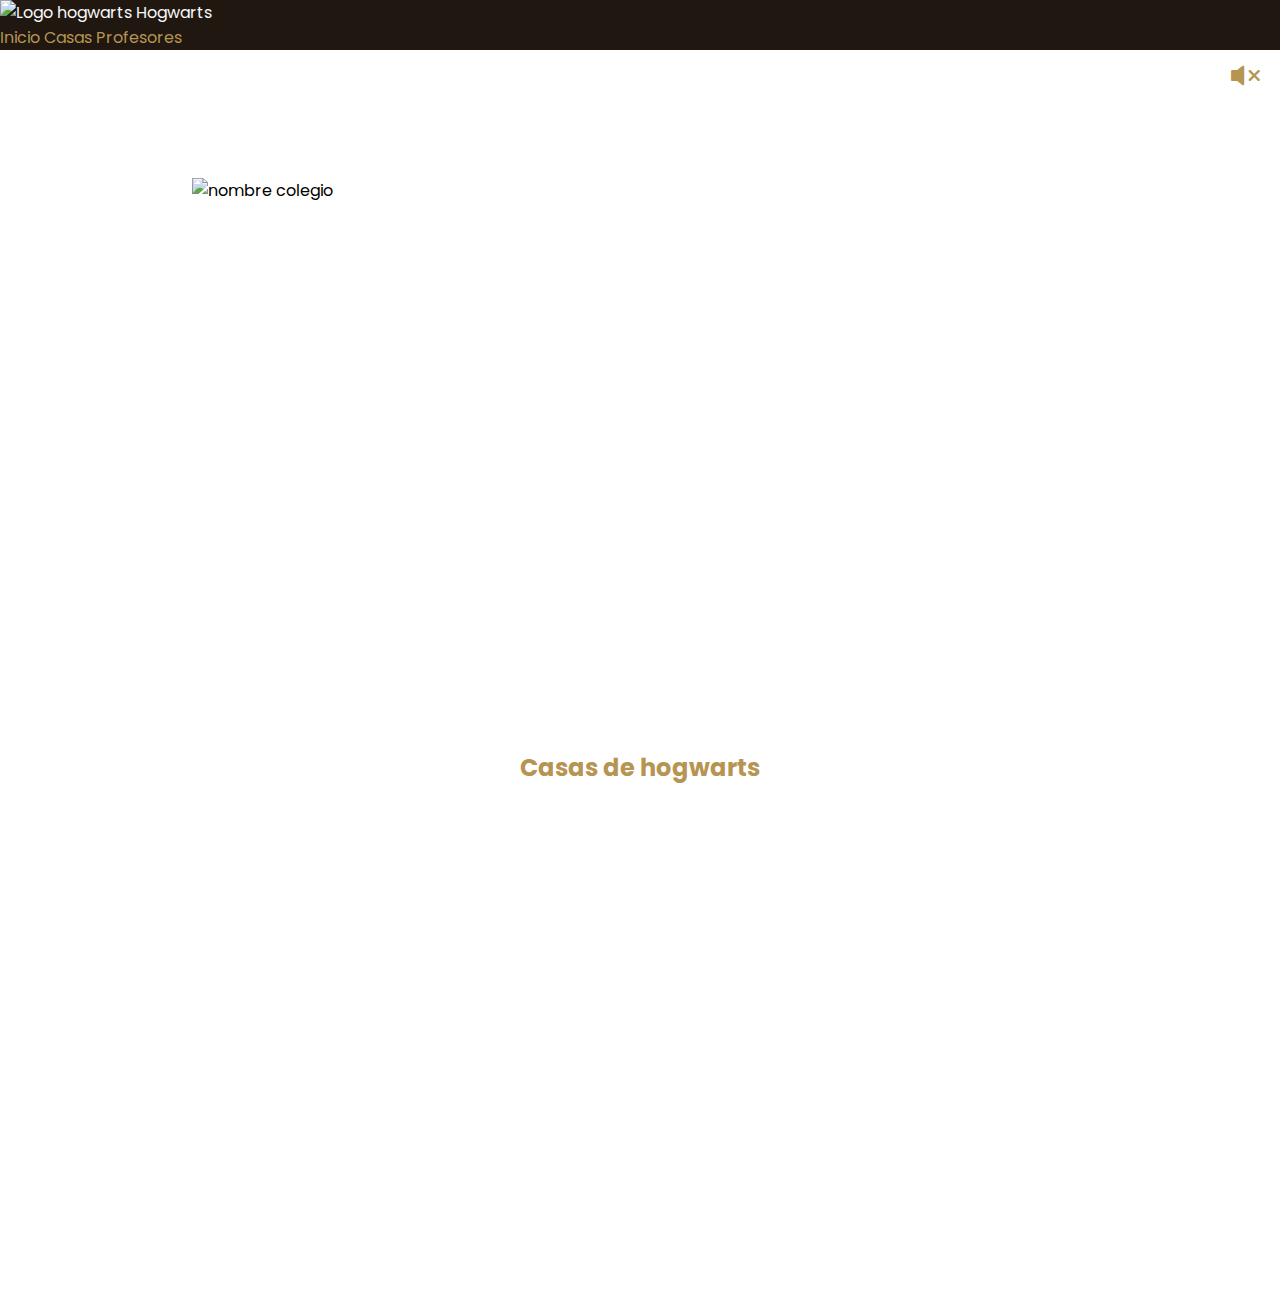
==== index.html @ aab6ae5d "terminacion en la section de casas" ====
<!DOCTYPE html>
<html lang="es">

<head>
    <meta charset="UTF-8">
    <meta name="viewport" content="width=device-width, initial-scale=1.0">
    <meta name="description"
        content="Embárcate en una emocionante aventura en el mundo mágico de Hogwarts. Experimenta la magia, haz nuevos amigos, aprende hechizos poderosos y enfréntate a desafíos misteriosos en este juego inspirado en el universo de Harry Potter." />
    <meta name="keywords"
        content="Hogwarts, Harry Potter, Juego mágico, Aventura, Hechizos, Magia, Colegio de magia, Mundo mágico, Gryffindor, Slytherin, Hufflepuff, Ravenclaw, HTML, CSS, JavaScript, Proyecto, Desarrollo, web, jcomte23, javier, combita, tellez" />
    <meta name="sitedomain" content="...." />
    <meta name="organización" content="jcomte23" />
    <meta name="author" content="Javier Cómbita Téllez" />
    <meta name="disigner" content="Javier Cómbita Téllez" />
    <meta name="robots" content="index,follow" />
    <meta name="googlebot" content="index,follow" />
    <meta name="revisit-after" content="15days" />
    <link rel="shortcut icon" href="./favicon.ico" type="image/x-icon">
    <link rel="stylesheet" href="./bootstrap/bootstrap.min.css">
    <link rel="stylesheet" href="./app.css">
    <link rel="stylesheet" href="./css/nav.css">
    <link rel="stylesheet" href="./css/main.css">
    <title>Hogwarts</title>
</head>

<body>
    <header>
        <nav class="navbar navbar-expand-lg p-0">
            <div class="container-fluid row p-0 m-0">
                <div class="col-sm-12 col-md-6">
                    <a class="navbar-brand d-flex flex-sm-column flex-md-row align-items-center" href="#">
                        <img src="./img/logo_hogwarts.webp" alt="Logo hogwarts" width="500" height="500"
                            class="d-inline-block align-text-top logo-hogwarts">
                        Hogwarts
                    </a>
                </div>
                <div class="col-sm-12 col-md-6 d-flex justify-content-sm-center justify-content-md-end">
                    <a class="navbar-brand" href="#">Inicio</a>
                    <a class="navbar-brand" href="#">Casas</a>
                    <a class="navbar-brand" href="#">Profesores</a>
                </div>
            </div>
        </nav>
    </header>
    <main>
        <section class="section_title">
            <video id="hogwarts_video" autoplay muted loop playsinline poster="./img/hogwarts_fondo.webp">
                <source src="./video/hogwarts_video.mp4" type="video/mp4">
                Tu navegador no soporta el elemento de video.
            </video>
            <i id="toggleAudio" class="bi bi-volume-mute-fill"></i>
            <img src="./img/name_school.webp" alt="nombre colegio" width="2399" height="724">
        </section>
        <section class="section_houses py-5">
            <h2>Casas de hogwarts</h2>
            <article class="gallery_houses">
                <img src="./img/original.jpg" alt="" width="720" height="1280" srcset="">
                <img src="./img/original3.jpg" alt="" width="720" height="1280" srcset="">
                <img src="./img/original2.jpg" alt="" width="720" height="1280" srcset="">
                <img src="./img/original3.jpeg" alt="" width="720" height="1280" srcset="">
            </article>
        </section>
    </main>
    <footer>

    </footer>
    <script src="./bootstrap/bootstrap.min.js"></script>
    <script src="./app.js"></script>
</body>

</html>
---- app.css ----
@import url('https://fonts.googleapis.com/css2?family=Poppins:wght@200&display=swap');

* {
    margin: 0;
    padding: 0;
    box-sizing: border-box;
    font-family: 'Poppins', sans-serif;
}

:root{
    --background-nav:#201710;
    --item-nav:#b69451;
    
    --blue: #3490dc;
    --indigo: #6574cd;
    --purple: #5517c1;
    --pink: #f66d9b;
    --red: #e3342f;
    --orange: #f6993f;
    --yellow: #ffed4a;
    --green: #6d9165;
    --teal: #4dc0b5;
    --cyan: #00afff;
    --white: #fff;
    --gray: #6c757d;
    --gray-dark: #343a40;
    --primary: #3490dc;
    --secondary: #6c757d;
    --success: #6d9165;
    --info: #00afff;
    --warning: #ffed4a;
    --danger: #e3342f;
    --light: #f8f9fa;
    --dark: #343a40;
    
}

a{
    text-decoration: none;
}

.uno{
    border: 1px solid red;
}

.dos{
    border: 1px solid blue;
}

.tres{
    border: 1px solid black;
}

main img{
    width: 100%;
    height: auto;
}
---- css/nav.css ----
@import url('../app.css');

/* ========= */
/* =NAV BAR= */
/* =========  */

nav {
    background-color: var(--background-nav);
}

.navbar-brand {
    background-color: var(--background-nav);
    color: var(--item-nav);
}

.navbar-brand:hover {
    color: var(--light);
}

.bi-volume-mute-fill{
    position: absolute;
    margin-left: 96%;
    color: var(--item-nav);
    font-size: 35px;
    margin-right: 10px;
}

.bi-volume-up-fill{
    position: absolute;
    margin-left: 96%;
    color: var(--item-nav);
    font-size: 35px;
    margin-right: 10px;
}

.logo-hogwarts {
    width: 10%;
    height: auto;
}
---- css/main.css ----
@import url('../app.css');
@import url("https://cdn.jsdelivr.net/npm/bootstrap-icons@1.11.2/font/bootstrap-icons.min.css");

/* ========== */
/* ===MAIN=== */
/* ==========  */

.section_title{
    height: 700px;
}

.section_title video {
    width: 100%; /* Ajusta el ancho según tus necesidades */
    height: auto; /* Ajusta la altura según tus necesidades */
    object-fit: cover;
    position: absolute;
    top: 0;
    left: 0;
    z-index: -1; /* Coloca el video detrás del contenido */
}

.section_title div{
    color: var(--white);
    width: 100%;
    height: auto;
}

.section_title img{
    width: 70%;
    margin-left: 15%;
    margin-right: 15%;
    margin-top: 10%;
}

.section_houses{
    background-image: url("../img/fondocasas.jpg");
    background-size: cover;
    background-position: center;
    color: var(--item-nav);
    display: flex;
    flex-direction: column;
    justify-content: center;
    align-items: center;
}

.gallery_houses{
    display: flex;
    width: 900px;
    height: 516px;
}

.gallery_houses img{
    width: 0px;
    flex-grow: 1;
    object-fit: cover;
    opacity: .8;
    transition: .5s ease;
}

.gallery_houses img:hover{
    cursor: crosshair;
    width: 300px;
    opacity: 1;
    filter: contrast(120%);
}
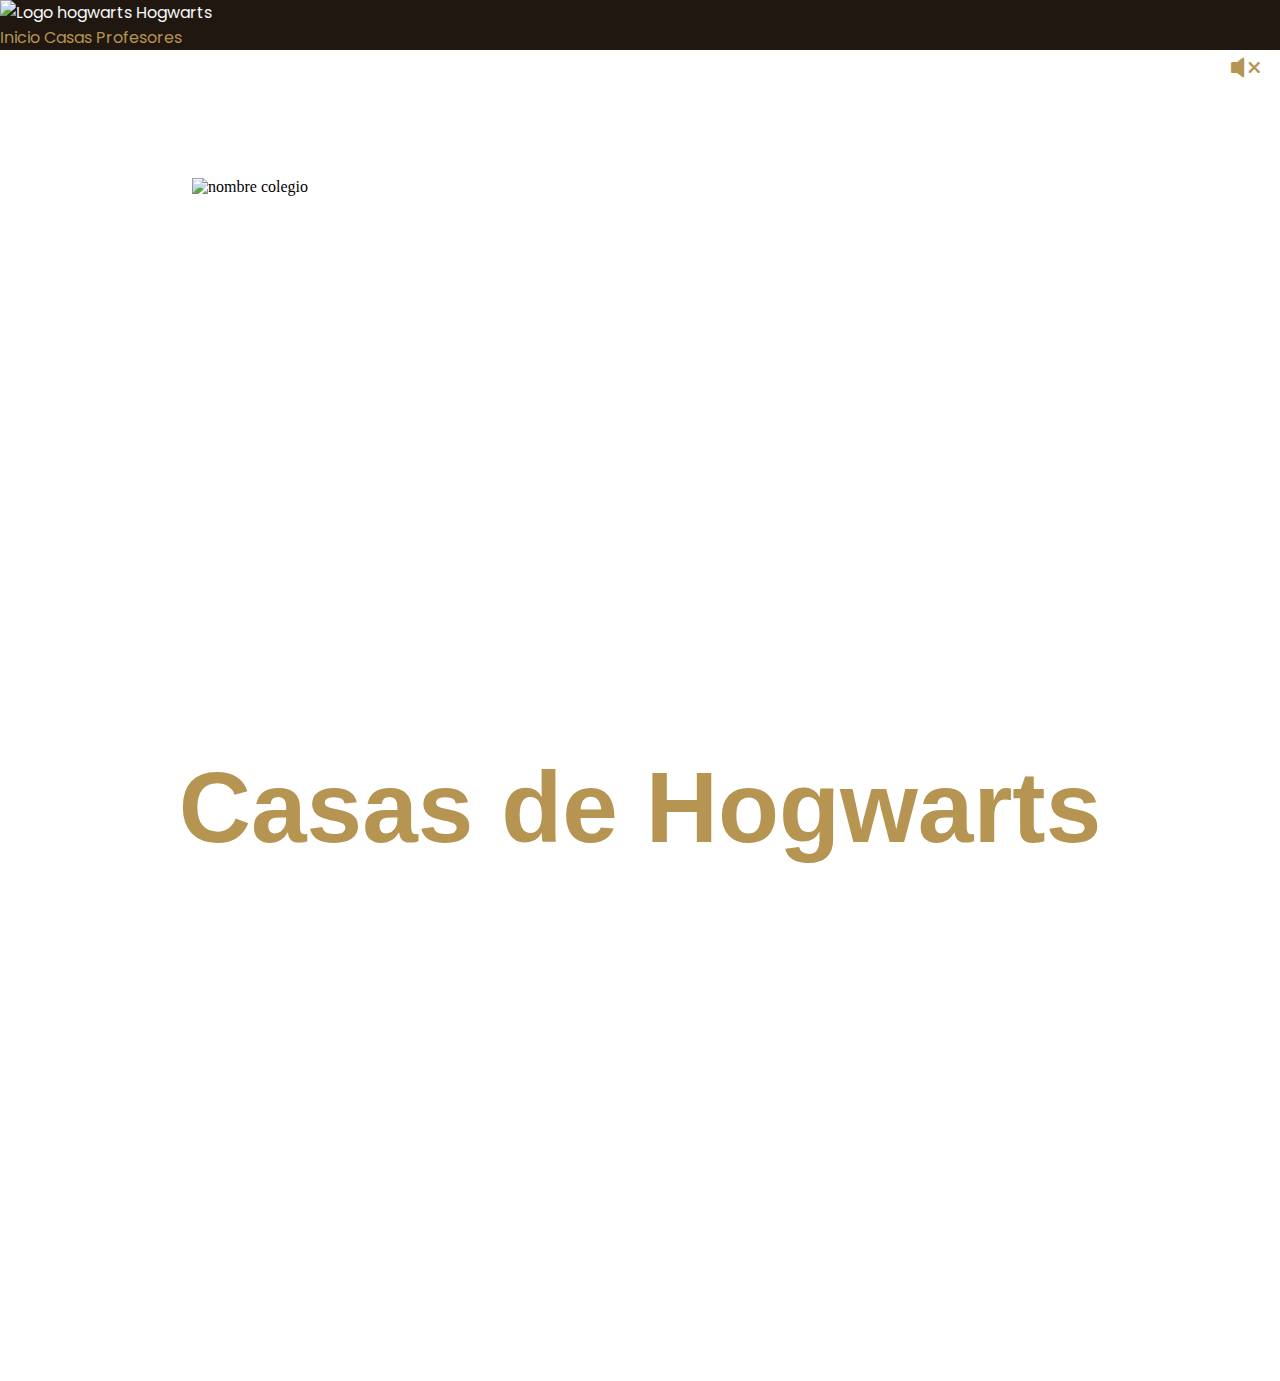
==== commit b21c694c: "mejoras en la seccion de casas" ====
--- a/index.html
+++ b/index.html
@@ -17,6 +17,7 @@
     <meta name="revisit-after" content="15days" />
     <link rel="shortcut icon" href="./favicon.ico" type="image/x-icon">
     <link rel="stylesheet" href="./bootstrap/bootstrap.min.css">
+    <link href="https://fonts.cdnfonts.com/css/harry-potter" rel="stylesheet">
     <link rel="stylesheet" href="./app.css">
     <link rel="stylesheet" href="./css/nav.css">
     <link rel="stylesheet" href="./css/main.css">
@@ -52,7 +53,7 @@
             <img src="./img/name_school.webp" alt="nombre colegio" width="2399" height="724">
         </section>
         <section class="section_houses py-5">
-            <h2>Casas de hogwarts</h2>
+            <h2>Casas de Hogwarts</h2>
             <article class="gallery_houses">
                 <img src="./img/original.jpg" alt="" width="720" height="1280" srcset="">
                 <img src="./img/original3.jpg" alt="" width="720" height="1280" srcset="">
--- a/app.css
+++ b/app.css
@@ -1,10 +1,10 @@
 @import url('https://fonts.googleapis.com/css2?family=Poppins:wght@200&display=swap');
+
 
 * {
     margin: 0;
     padding: 0;
     box-sizing: border-box;
-    font-family: 'Poppins', sans-serif;
 }
 
 :root{
--- a/css/nav.css
+++ b/css/nav.css
@@ -5,6 +5,7 @@
 /* =========  */
 
 nav {
+    font-family: 'Poppins', sans-serif;
     background-color: var(--background-nav);
 }
 
--- a/css/main.css
+++ b/css/main.css
@@ -1,5 +1,6 @@
 @import url('../app.css');
 @import url("https://cdn.jsdelivr.net/npm/bootstrap-icons@1.11.2/font/bootstrap-icons.min.css");
+
 
 /* ========== */
 /* ===MAIN=== */
@@ -36,6 +37,7 @@
     background-image: url("../img/fondocasas.jpg");
     background-size: cover;
     background-position: center;
+    font-family: 'Harry Potter', sans-serif;
     color: var(--item-nav);
     display: flex;
     flex-direction: column;
@@ -43,6 +45,9 @@
     align-items: center;
 }
 
+.section_houses h2{
+    font-size: 100px;
+}
 .gallery_houses{
     display: flex;
     width: 900px;
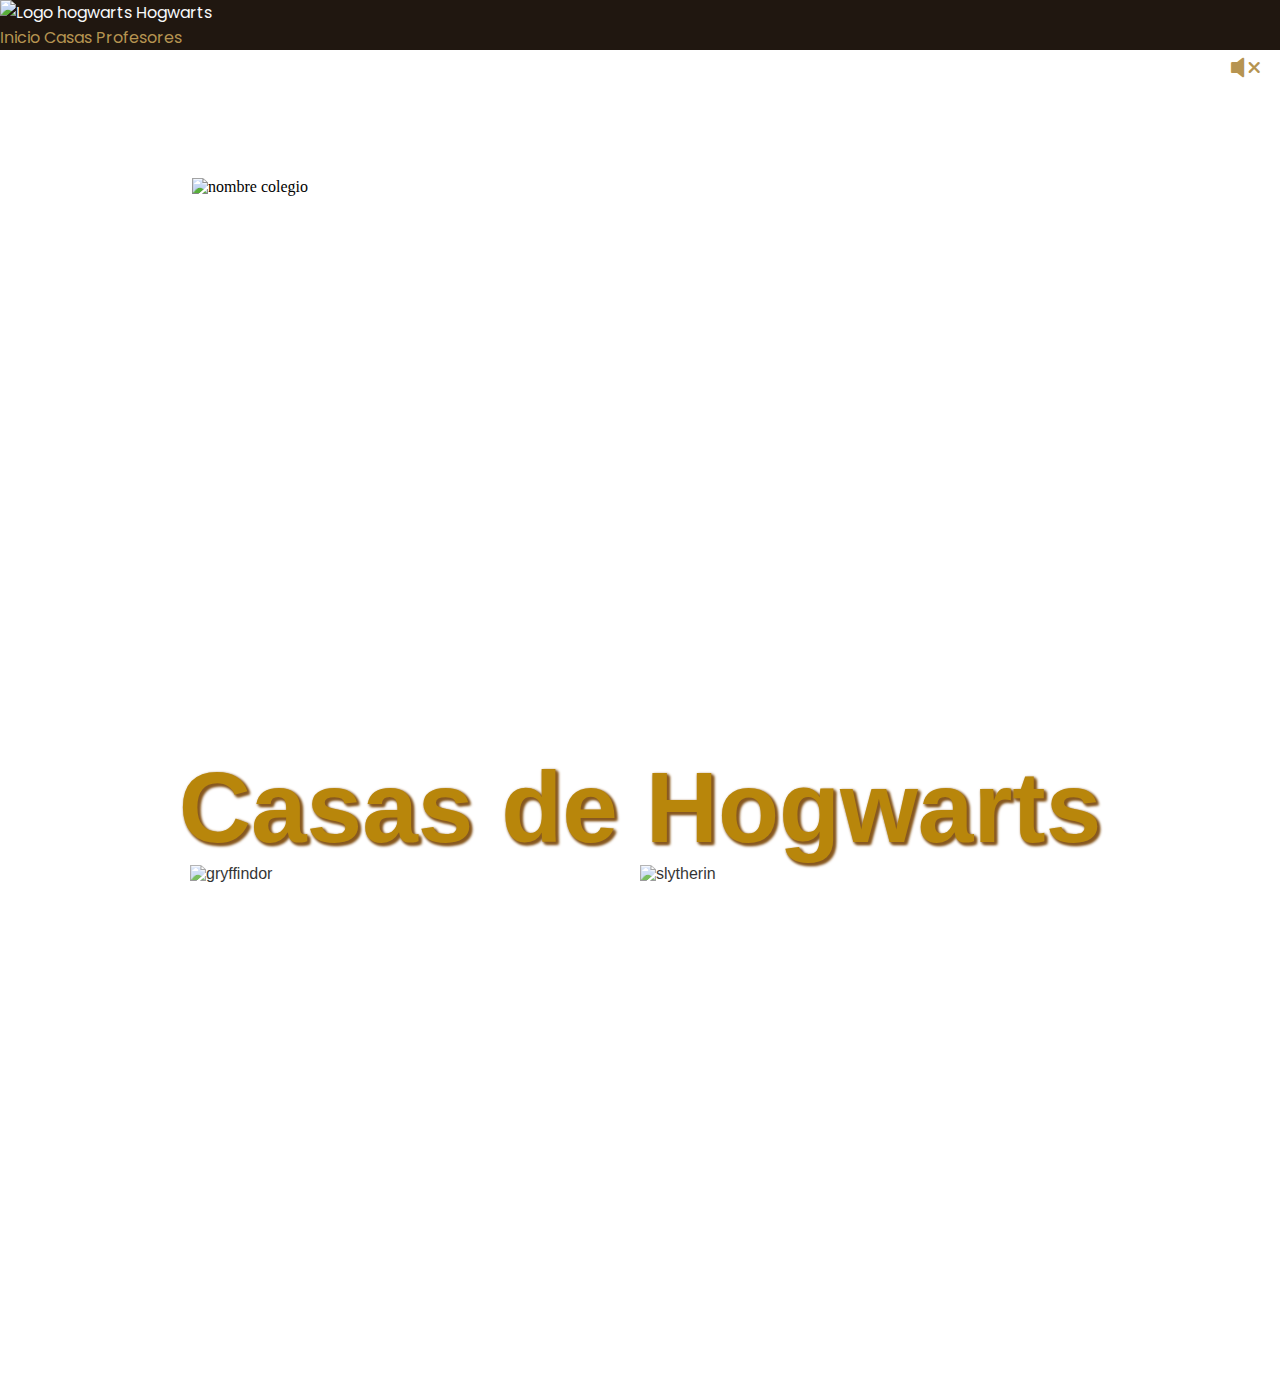
==== commit 2484cb9d: "mejoras en gryffindor y slytherin" ====
--- a/index.html
+++ b/index.html
@@ -55,10 +55,10 @@
         <section class="section_houses py-5">
             <h2>Casas de Hogwarts</h2>
             <article class="gallery_houses">
-                <img src="./img/original.jpg" alt="" width="720" height="1280" srcset="">
-                <img src="./img/original3.jpg" alt="" width="720" height="1280" srcset="">
-                <img src="./img/original2.jpg" alt="" width="720" height="1280" srcset="">
-                <img src="./img/original3.jpeg" alt="" width="720" height="1280" srcset="">
+                <img src="./img/gryffindor.webp" alt="gryffindor" width="720" height="1280">
+                <img src="./img/original3.jpg" alt="" width="720" height="1280">
+                <img src="./img/slytherin.webp" alt="slytherin" width="564" height="1002">
+                <img src="./img/original3.jpeg" alt="" width="720" height="1280">
             </article>
         </section>
     </main>
--- a/css/main.css
+++ b/css/main.css
@@ -38,7 +38,6 @@
     background-size: cover;
     background-position: center;
     font-family: 'Harry Potter', sans-serif;
-    color: var(--item-nav);
     display: flex;
     flex-direction: column;
     justify-content: center;
@@ -46,7 +45,9 @@
 }
 
 .section_houses h2{
+    color: #B8860B;
     font-size: 100px;
+    text-shadow: 1px 1px 3px #885920, 2px 2px 3px #885920, 3px 3px 3px #885920;
 }
 .gallery_houses{
     display: flex;
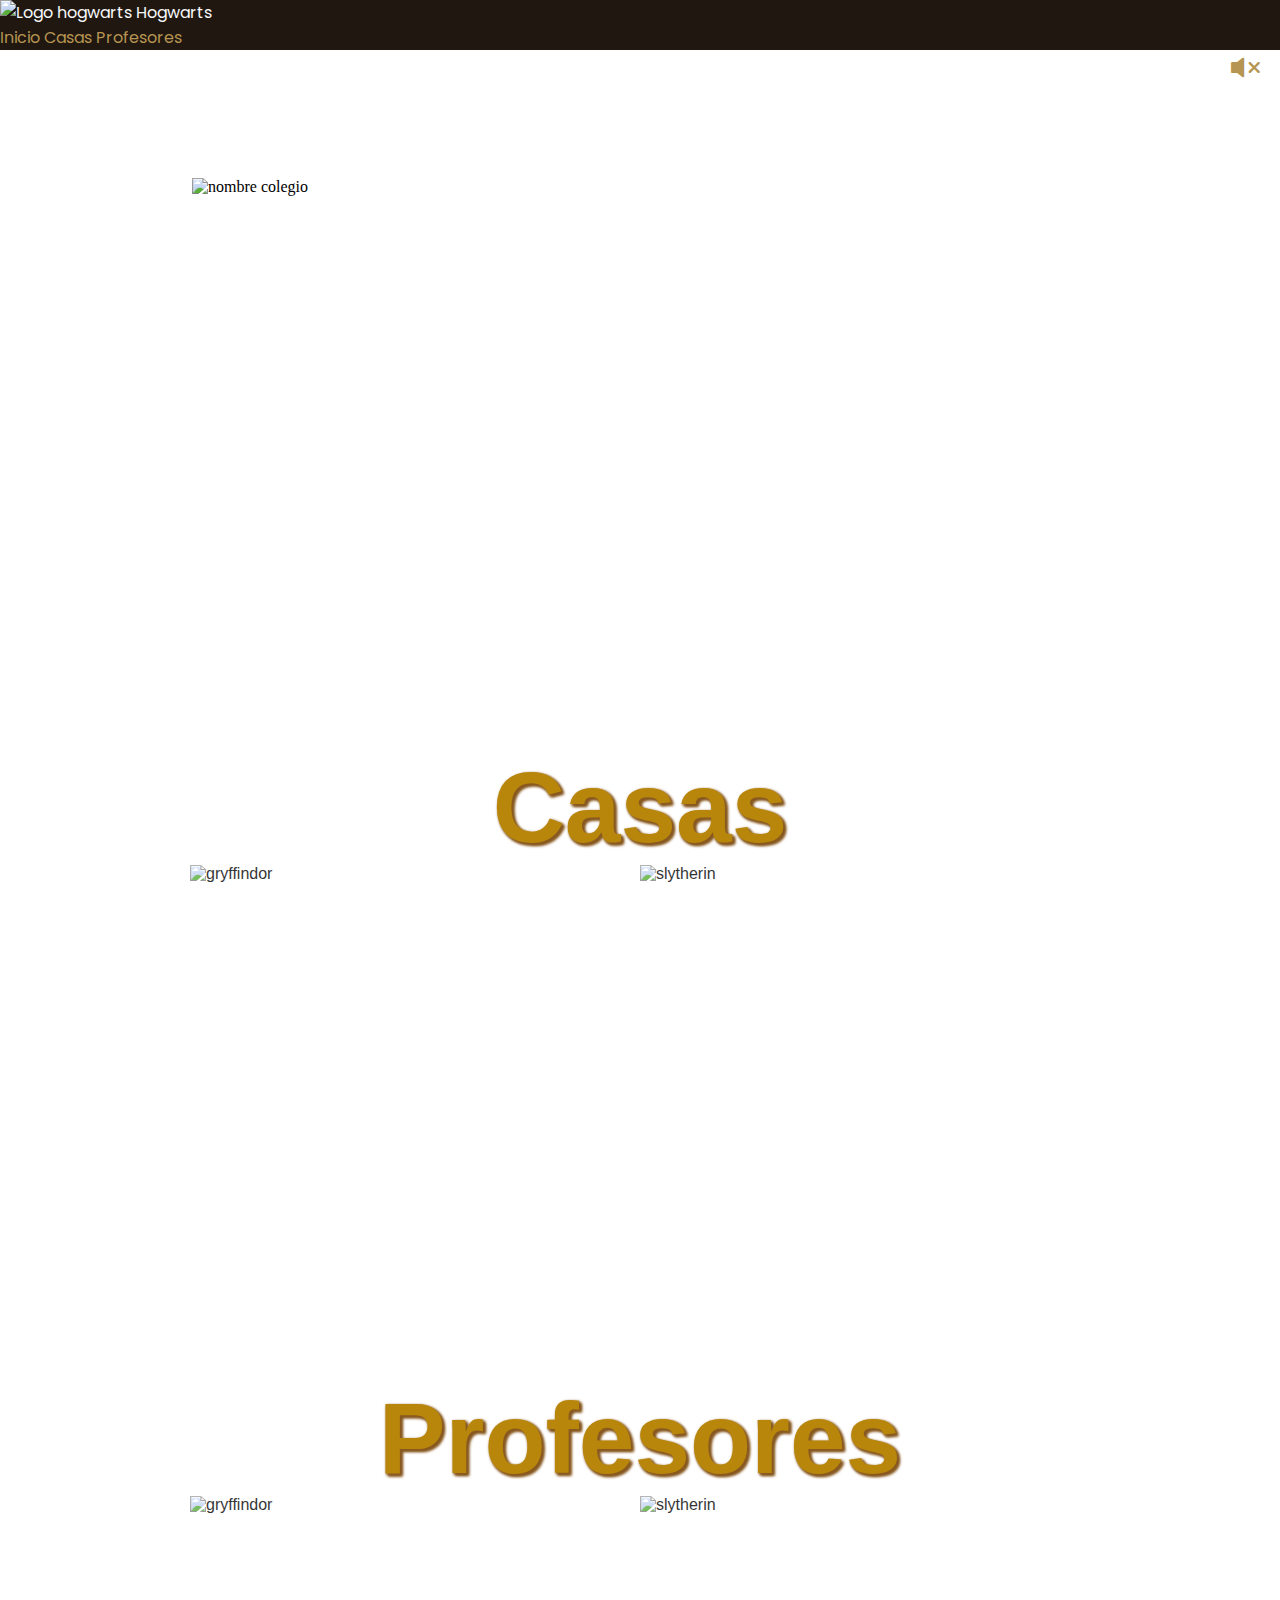
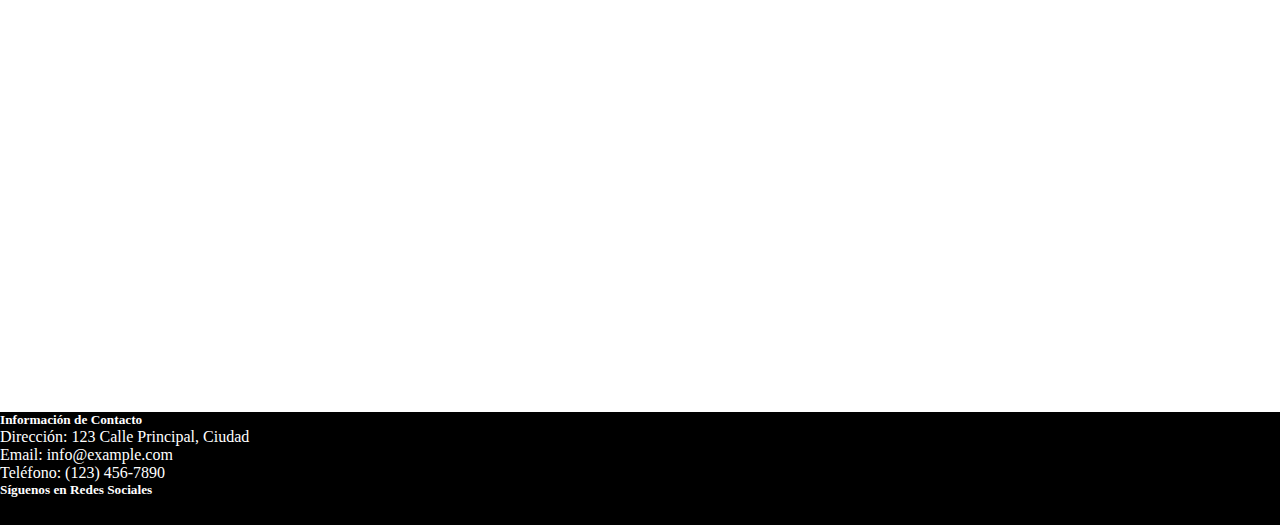
==== commit 66f5d3b7: "mejores en el codigo" ====
--- a/index.html
+++ b/index.html
@@ -53,7 +53,7 @@
             <img src="./img/name_school.webp" alt="nombre colegio" width="2399" height="724">
         </section>
         <section class="section_houses py-5">
-            <h2>Casas de Hogwarts</h2>
+            <h2>Casas</h2>
             <article class="gallery_houses">
                 <img src="./img/gryffindor.webp" alt="gryffindor" width="720" height="1280">
                 <img src="./img/original3.jpg" alt="" width="720" height="1280">
@@ -61,10 +61,34 @@
                 <img src="./img/original3.jpeg" alt="" width="720" height="1280">
             </article>
         </section>
+        <section class="section_teachers py-5">
+            <h2>Profesores</h2>
+            <article class="gallery_teachers">
+                <img src="https://media.harrypotterfanzone.com/philosophers-stone-20-years-of-movie-magic-mcgonagall-poster.jpg" alt="gryffindor" width="720" height="1280">
+                <img src="https://w.forfun.com/fetch/74/742834fbba544e40f1cb75929c53f7c1.jpeg?h=600&r=0.5" alt="" width="720" height="1280">
+                <img src="https://i.pinimg.com/564x/a9/0b/3f/a90b3f88fb8eb79790e0fe2350ef6a56.jpg" alt="slytherin" width="564" height="1002">
+                <img src="https://pm1.aminoapps.com/6628/ecfe1e0d9316c58d1547951992a8251da01ecc4a_hq.jpg" alt="" width="720" height="1280">
+            </article>
+        </section>
     </main>
-    <footer>
-
-    </footer>
+    <footer class="footer p-4">
+        <div class="container">
+          <div class="row">
+            <div class="col-md-6">
+              <h5>Información de Contacto</h5>
+              <p>Dirección: 123 Calle Principal, Ciudad</p>
+              <p>Email: info@example.com</p>
+              <p>Teléfono: (123) 456-7890</p>
+            </div>
+            <div class="col-md-6 text-md-right social-icons">
+              <h5>Síguenos en Redes Sociales</h5>
+              <a href="#" class="text-light"><i class="fab fa-facebook-f"></i></a>
+              <a href="#" class="text-light"><i class="fab fa-twitter"></i></a>
+              <a href="#" class="text-light"><i class="fab fa-instagram"></i></a>
+            </div>
+          </div>
+        </div>
+      </footer>
     <script src="./bootstrap/bootstrap.min.js"></script>
     <script src="./app.js"></script>
 </body>
--- a/app.css
+++ b/app.css
@@ -7,10 +7,10 @@
     box-sizing: border-box;
 }
 
-:root{
-    --background-nav:#201710;
-    --item-nav:#b69451;
-    
+:root {
+    --background-nav: #201710;
+    --item-nav: #b69451;
+
     --blue: #3490dc;
     --indigo: #6574cd;
     --purple: #5517c1;
@@ -32,26 +32,45 @@
     --danger: #e3342f;
     --light: #f8f9fa;
     --dark: #343a40;
-    
+
 }
 
-a{
+a {
     text-decoration: none;
 }
 
-.uno{
+.uno {
     border: 1px solid red;
 }
 
-.dos{
+.dos {
     border: 1px solid blue;
 }
 
-.tres{
+.tres {
     border: 1px solid black;
 }
 
-main img{
+main img {
     width: 100%;
     height: auto;
+}
+
+
+.footer {
+    background-color: black;
+    color: #ffffff;
+}
+
+.footer a {
+    color: #ffffff;
+}
+
+.footer a:hover {
+    color: #28a745;
+}
+
+.social-icons i {
+    font-size: 1.5rem;
+    margin-right: 10px;
 }--- a/css/main.css
+++ b/css/main.css
@@ -69,3 +69,41 @@
     opacity: 1;
     filter: contrast(120%);
 }
+
+
+.section_teachers{
+    background-image: url("https://get.wallhere.com/photo/1920x1080-px-castle-dark-fantasy-room-1590281.jpg");
+    background-size: cover;
+    background-position: center;
+    font-family: 'Harry Potter', sans-serif;
+    display: flex;
+    flex-direction: column;
+    justify-content: center;
+    align-items: center;
+}
+
+.section_teachers h2{
+    color: #B8860B;
+    font-size: 100px;
+    text-shadow: 1px 1px 3px #885920, 2px 2px 3px #885920, 3px 3px 3px #885920;
+}
+.gallery_teachers{
+    display: flex;
+    width: 900px;
+    height: 516px;
+}
+
+.gallery_teachers img{
+    width: 0px;
+    flex-grow: 1;
+    object-fit: cover;
+    opacity: .8;
+    transition: .5s ease;
+}
+
+.gallery_teachers img:hover{
+    cursor: crosshair;
+    width: 300px;
+    opacity: 1;
+    filter: contrast(120%);
+}
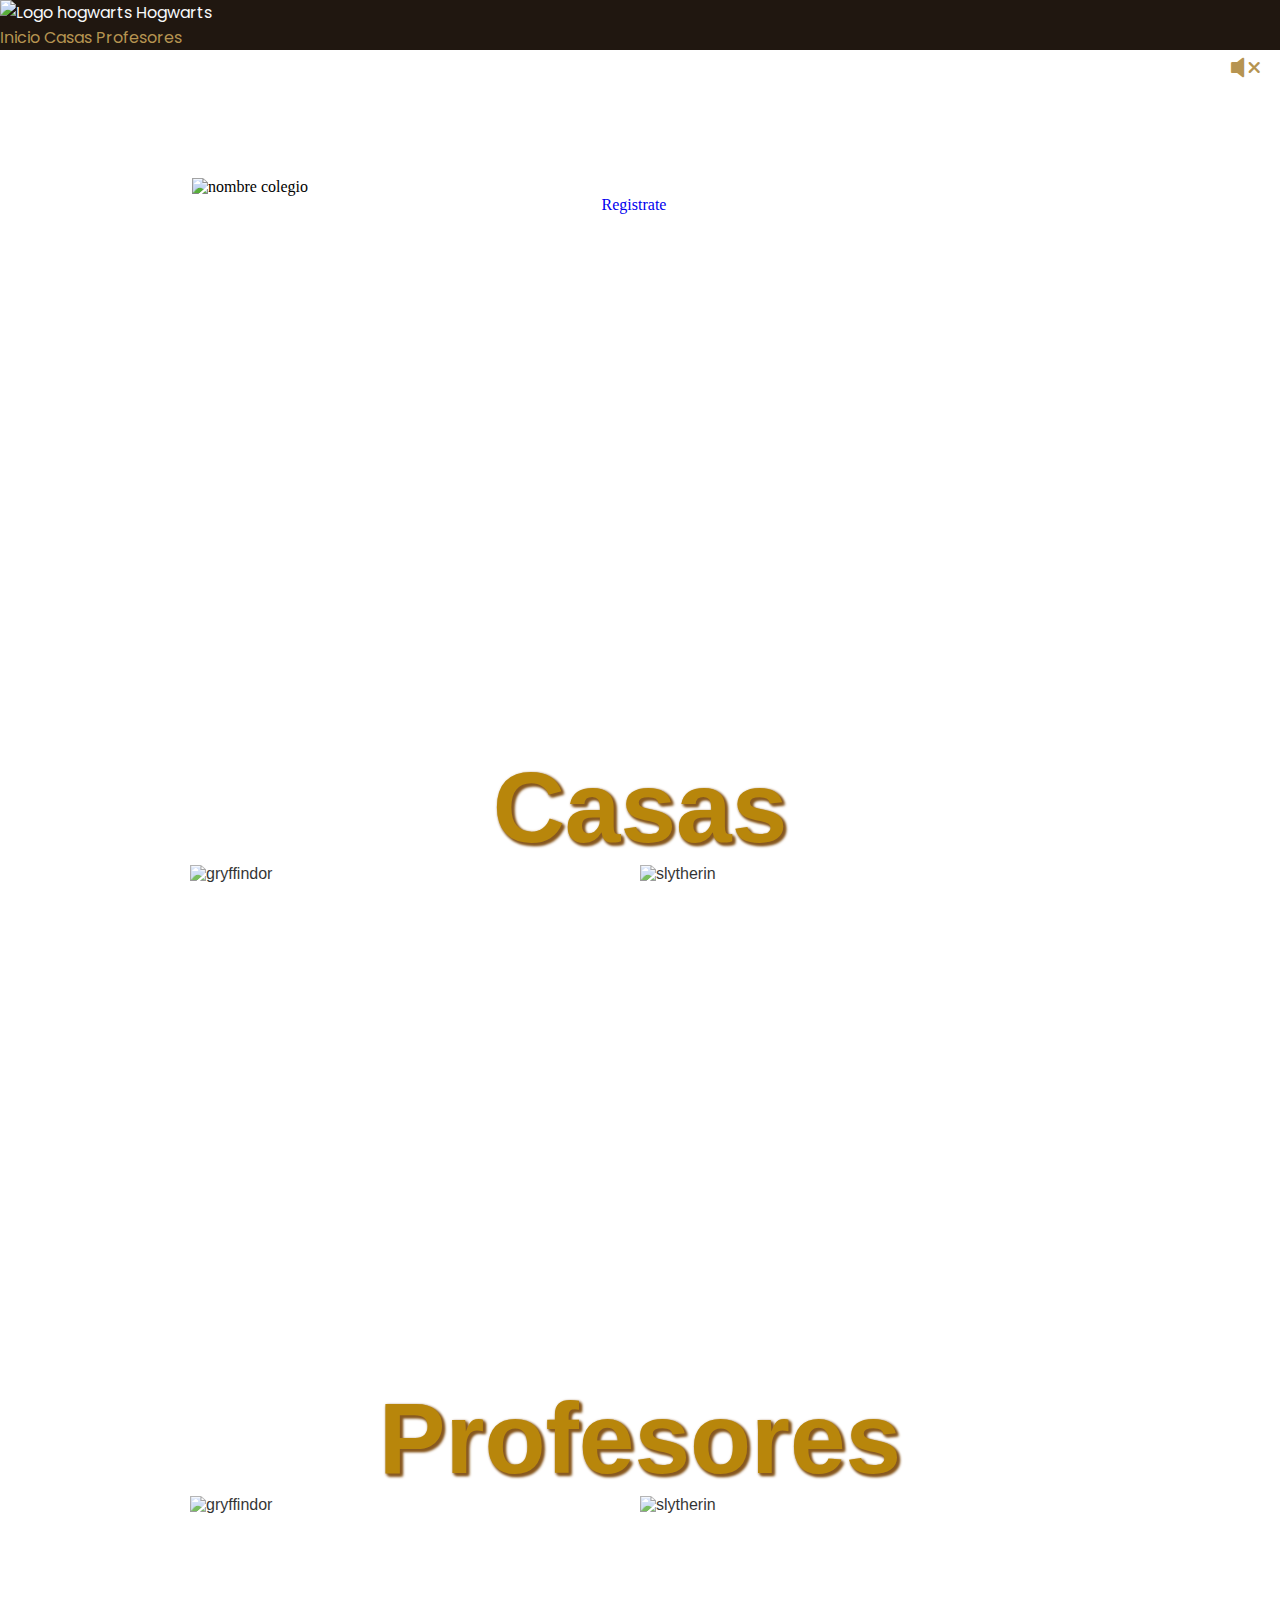
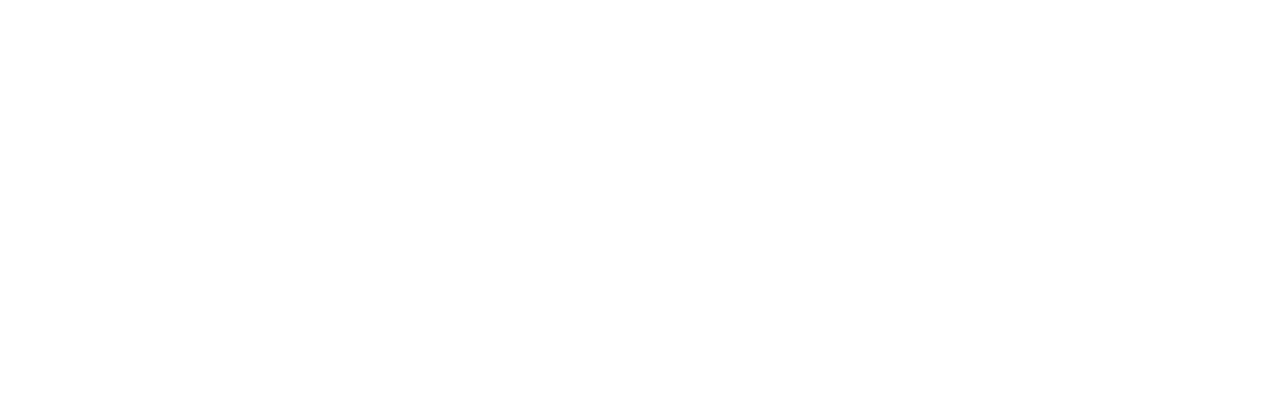
==== commit 0c6d5405: "mejoras en el codigo" ====
--- a/index.html
+++ b/index.html
@@ -26,7 +26,7 @@
 
 <body>
     <header>
-        <nav class="navbar navbar-expand-lg p-0">
+        <nav class="navbar navbar-expand-lg p-0 fixed-top">
             <div class="container-fluid row p-0 m-0">
                 <div class="col-sm-12 col-md-6">
                     <a class="navbar-brand d-flex flex-sm-column flex-md-row align-items-center" href="#">
@@ -37,8 +37,8 @@
                 </div>
                 <div class="col-sm-12 col-md-6 d-flex justify-content-sm-center justify-content-md-end">
                     <a class="navbar-brand" href="#">Inicio</a>
-                    <a class="navbar-brand" href="#">Casas</a>
-                    <a class="navbar-brand" href="#">Profesores</a>
+                    <a class="navbar-brand" href="#houses">Casas</a>
+                    <a class="navbar-brand" href="#teachers">Profesores</a>
                 </div>
             </div>
         </nav>
@@ -51,45 +51,52 @@
             </video>
             <i id="toggleAudio" class="bi bi-volume-mute-fill"></i>
             <img src="./img/name_school.webp" alt="nombre colegio" width="2399" height="724">
+            <a class="btn btn-warning btn-lg" href="#" role="button">Registrate</a>
         </section>
         <section class="section_houses py-5">
             <h2>Casas</h2>
-            <article class="gallery_houses">
+            <article class="gallery_houses" id="houses">
                 <img src="./img/gryffindor.webp" alt="gryffindor" width="720" height="1280">
                 <img src="./img/original3.jpg" alt="" width="720" height="1280">
                 <img src="./img/slytherin.webp" alt="slytherin" width="564" height="1002">
                 <img src="./img/original3.jpeg" alt="" width="720" height="1280">
             </article>
         </section>
-        <section class="section_teachers py-5">
+        <section class="section_teachers py-5" id="teachers">
             <h2>Profesores</h2>
             <article class="gallery_teachers">
-                <img src="https://media.harrypotterfanzone.com/philosophers-stone-20-years-of-movie-magic-mcgonagall-poster.jpg" alt="gryffindor" width="720" height="1280">
-                <img src="https://w.forfun.com/fetch/74/742834fbba544e40f1cb75929c53f7c1.jpeg?h=600&r=0.5" alt="" width="720" height="1280">
-                <img src="https://i.pinimg.com/564x/a9/0b/3f/a90b3f88fb8eb79790e0fe2350ef6a56.jpg" alt="slytherin" width="564" height="1002">
-                <img src="https://pm1.aminoapps.com/6628/ecfe1e0d9316c58d1547951992a8251da01ecc4a_hq.jpg" alt="" width="720" height="1280">
+                <img src="https://media.harrypotterfanzone.com/philosophers-stone-20-years-of-movie-magic-mcgonagall-poster.jpg"
+                    alt="gryffindor" width="720" height="1280">
+                <img src="https://w.forfun.com/fetch/74/742834fbba544e40f1cb75929c53f7c1.jpeg?h=600&r=0.5" alt=""
+                    width="720" height="1280">
+                <img src="https://i.pinimg.com/564x/a9/0b/3f/a90b3f88fb8eb79790e0fe2350ef6a56.jpg" alt="slytherin"
+                    width="564" height="1002">
+                <img src="https://pm1.aminoapps.com/6628/ecfe1e0d9316c58d1547951992a8251da01ecc4a_hq.jpg" alt=""
+                    width="720" height="1280">
             </article>
         </section>
     </main>
-    <footer class="footer p-4">
+    <!-- <footer class="footer p-4">
         <div class="container">
-          <div class="row">
-            <div class="col-md-6">
-              <h5>Información de Contacto</h5>
-              <p>Dirección: 123 Calle Principal, Ciudad</p>
-              <p>Email: info@example.com</p>
-              <p>Teléfono: (123) 456-7890</p>
+            <div class="row">
+                <div class="col-md-6">
+                    <h5>Información de Contacto</h5>
+                    <p>Dirección: 123 Calle Principal, Ciudad</p>
+                    <p>Email: info@example.com</p>
+                    <p>Teléfono: (123) 456-7890</p>
+                </div>
+                <div class="col-md-6 text-md-right social-icons">
+                    <h5>Síguenos en Redes Sociales</h5>
+                    <a href="#" class="text-light"><i class="fab fa-facebook-f"></i></a>
+                    <a href="#" class="text-light"><i class="fab fa-twitter"></i></a>
+                    <a href="#" class="text-light"><i class="fab fa-instagram"></i></a>
+                </div>
             </div>
-            <div class="col-md-6 text-md-right social-icons">
-              <h5>Síguenos en Redes Sociales</h5>
-              <a href="#" class="text-light"><i class="fab fa-facebook-f"></i></a>
-              <a href="#" class="text-light"><i class="fab fa-twitter"></i></a>
-              <a href="#" class="text-light"><i class="fab fa-instagram"></i></a>
-            </div>
-          </div>
         </div>
-      </footer>
+    </footer> -->
+
     <script src="./bootstrap/bootstrap.min.js"></script>
+    <script src="./js/estudiantesHogwarts.js"></script>
     <script src="./app.js"></script>
 </body>
 
--- a/css/main.css
+++ b/css/main.css
@@ -31,6 +31,12 @@
     margin-left: 15%;
     margin-right: 15%;
     margin-top: 10%;
+}
+
+
+.section_title a{
+    margin-left: 47%;
+    margin-right: 44%;
 }
 
 .section_houses{
